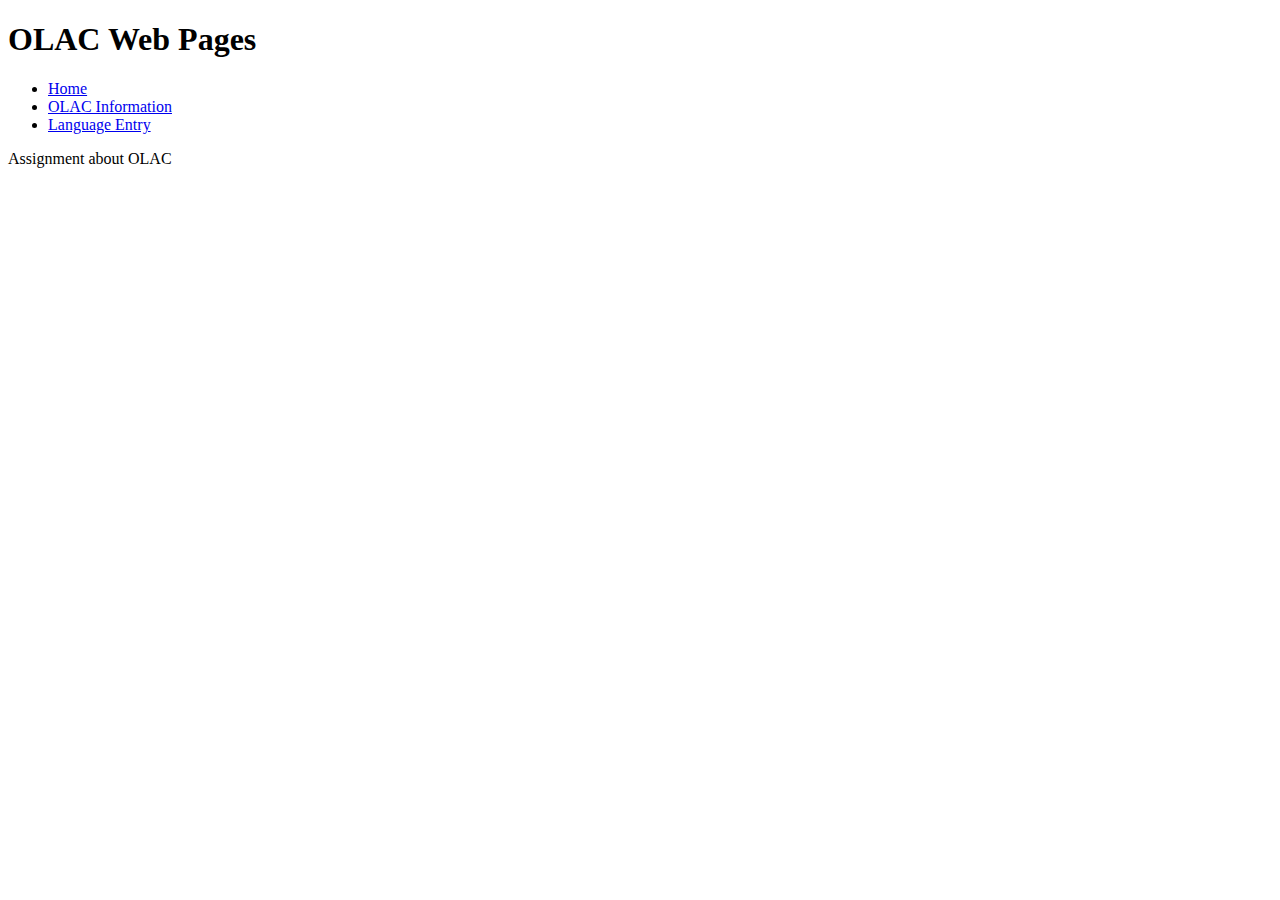
==== Assignment2/Assignment2/index.html @ 1052e7cd "first enhancements assignment2" ====
<!DOCTYPE html>
<html lang="en-us"> 
    <head> 
        <title>Assignment 1.1</title> 
        <!-- Some Meta data --> 
        <meta charset="UTF-8"> 
        <meta name="student" content="Daphne Meekers, s5611989"> 
        <meta name="description" content="First HTML Page"> 
        <meta name="keywords" content="HTML"> 
        <meta name="viewport" content="width=device-width, initial-scale=1.0"> 
    </head> 
    <body> 
        <div> 
            <h1>OLAC Web Pages</h1>
            <nav>
                <ul>
                    <li><a href="index.html">Home</a></li>
                    <li><a href="olac.html">OLAC Information</a></li>
                    <li><a href="language.html">Language Entry</a></li>
                </ul>
            </nav> 
        </div> 
        <main>
            <p>Assignment about OLAC</p>
        </main>
    </body> 
</html>
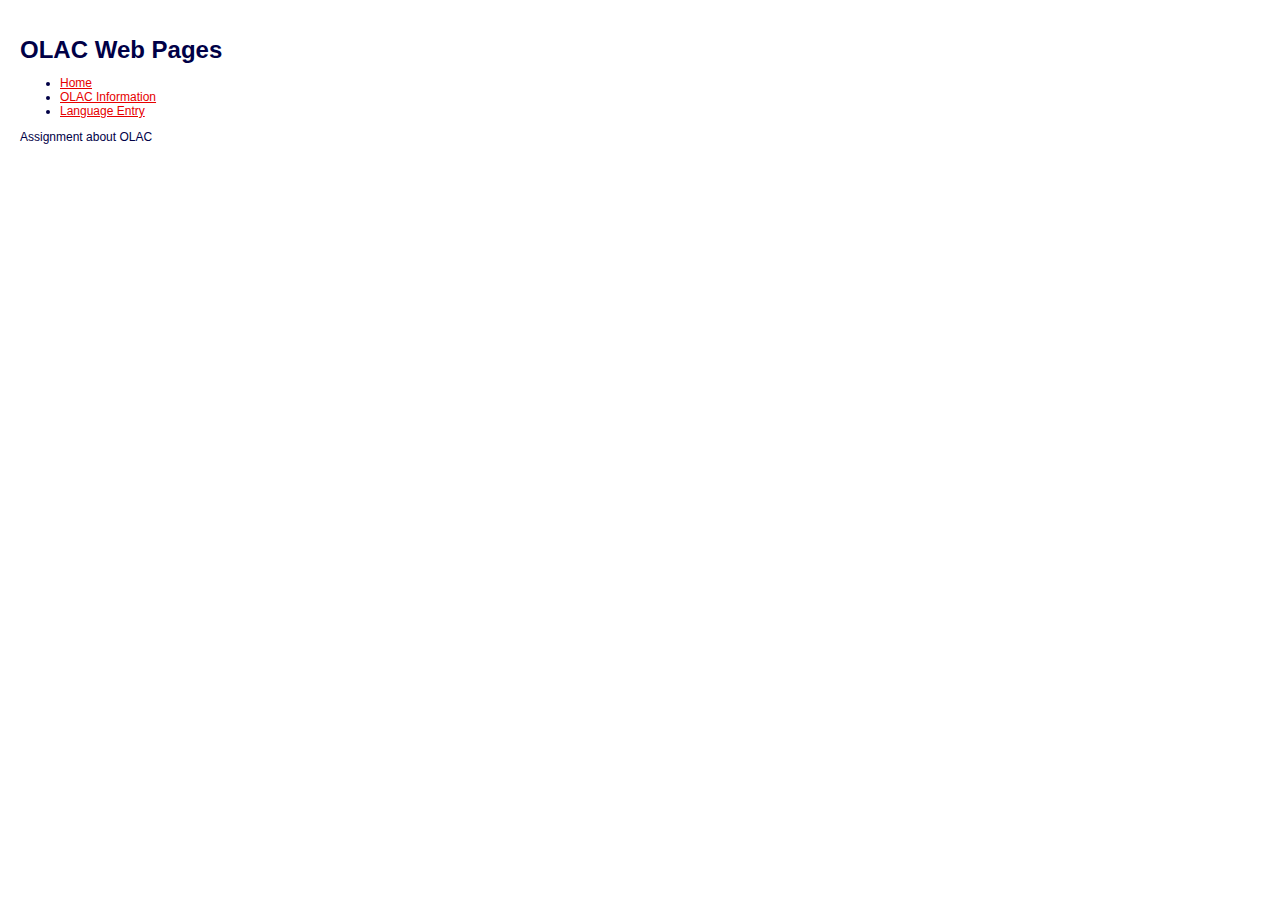
==== commit 1c76ad56: "Assignment2 enhanced css in OLAC, language and index pages. Also added javascript to OLAC and a txt " ====
--- a/Assignment2/Assignment2/index.html
+++ b/Assignment2/Assignment2/index.html
@@ -8,7 +8,12 @@
         <meta name="description" content="First HTML Page"> 
         <meta name="keywords" content="HTML"> 
         <meta name="viewport" content="width=device-width, initial-scale=1.0"> 
+
+        <!-- Link to CSS for styling of the page-->
+        <link rel="stylesheet" href="Assignment2.css">
+
     </head> 
+
     <body> 
         <div> 
             <h1>OLAC Web Pages</h1>
@@ -20,9 +25,11 @@
                 </ul>
             </nav> 
         </div> 
+
         <main>
             <p>Assignment about OLAC</p>
         </main>
+
     </body> 
 </html>
 
--- a/Assignment2/Assignment2/Assignment2.css
+++ b/Assignment2/Assignment2/Assignment2.css
@@ -0,0 +1,99 @@
+/* styling for the pages */
+body {
+    font-family: Arial, sans-serif;
+    font-size: 12px;
+    color: #000046;
+    margin: 0;
+    padding: 20px;
+}
+
+/* highlighting in pink*/
+.highlight {
+    color: #ff00b7;
+    font-weight: bold;
+}
+
+/* styling for links */
+a {
+    color: #e60000;
+    text-decoration: underline;
+}
+a:hover, a:visited { 
+    color: #ae00ff;
+    text-decoration: none;
+}
+
+/* styling for tables */
+table {
+    border: #000000 1px solid;
+    border-collapse: collapse;
+    width: 100%;
+    font-size: 12px;
+    caption-side: bottom;
+}
+th, td {
+    padding: 5px;
+    text-align: left;
+    background-color: #ffffff;
+}
+
+/* style for specific tables */
+.table-author {
+    width: 25%;
+    border: none;
+}
+.category {
+    font-weight: bold;
+    text-align: center;
+}
+
+/* aligning text right */
+.alligning-right {
+    float: right;
+    font-size: 11px;
+    color: #666;
+}
+
+/* style for images*/
+.image {
+    display: block;
+    margin: 0 auto;
+    border: #000000 1px solid;
+    margin: 0 auto;
+}
+figcaption {
+    text-align: center;
+    font-style: italic;
+}
+
+/* styling of language page */
+.info {
+    border: 1px solid #ffffff;
+    margin-bottom: 5px;
+}
+.info table {
+    border-collapse: collapse;
+    line-height: 1;
+    margin-top: 0px;
+    margin-bottom: 0px;
+}
+.info td {
+    border: 1px solid #ffffff;
+}
+.info td:first-child {
+    width: 25%;
+    font-style: italic;
+    text-align: right;
+    background-color: #e2e0e0;
+}
+.info td:nth-child(2) {
+    word-wrap: break-word;
+    overflow-wrap: break-word;
+}
+h1, h4 {
+    margin-bottom: 0px;
+}
+h2 {
+    margin-top: 0px;
+    font-weight: normal;
+}